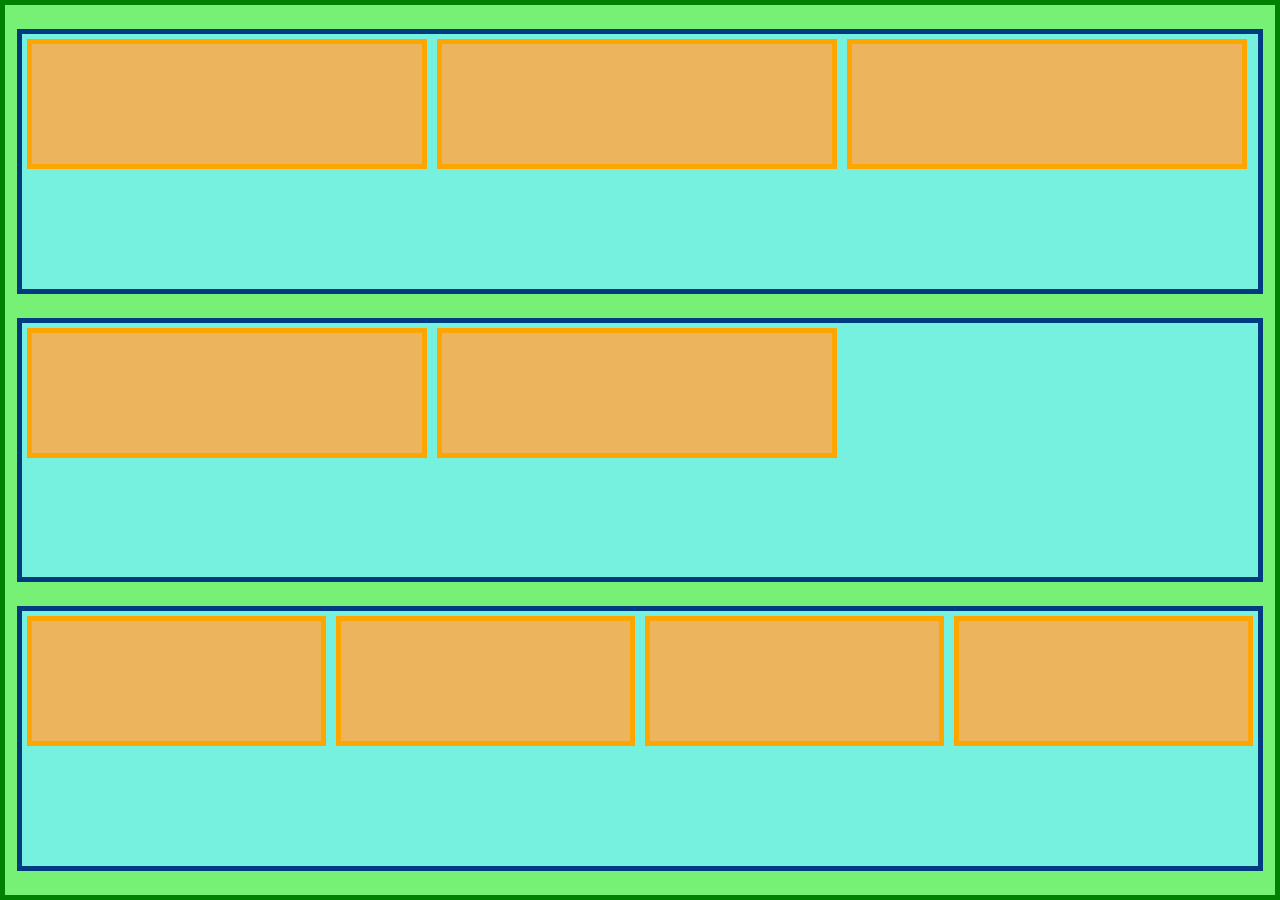
==== CSS/index.html @ 31635b4b "Designed a layout" ====
<!DOCTYPE html>
<html lang="en">
<head>
    <meta charset="UTF-8">
    <meta name="viewport" content="width=device-width, initial-scale=1.0">
    <title>CSS Flexbox</title>
    <style>
        *{
            box-sizing: border-box;
            margin: 0;
            padding: 0;
        }
        .main{
            display: flex;
            border:5px solid green;
            background-color: #76f176;
            height: 100vh;
            width: 100vw;
            align-items: center;
            flex-direction: column;
            justify-content: space-around;
            padding: 12px;
        }
        .blue{
            border:5px solid rgb(0, 58, 128);
            background-color: #76f1df;
            height:400px;
            width: 100%;
            margin: 12px;
            display: flex;
        }
        .peach{
            width: 400px;
            height: 130px;
            background-color: rgb(236, 181, 93);
            margin: 5px;
            border:5px solid orange;
        }
    </style>
</head>
<body>
    <div class="main">
        <div class="blue">
            <div class="peach"></div>
            <div class="peach"></div>
            <div class="peach"></div>
        </div>
        <div class="blue">
            <div class="peach"></div>
            <div class="peach"></div>
        </div>
        <div class="blue">
            <div class="peach"></div>
            <div class="peach"></div>
            <div class="peach"></div>
            <div class="peach"></div>
        </div>
    </div>
</body>
</html>
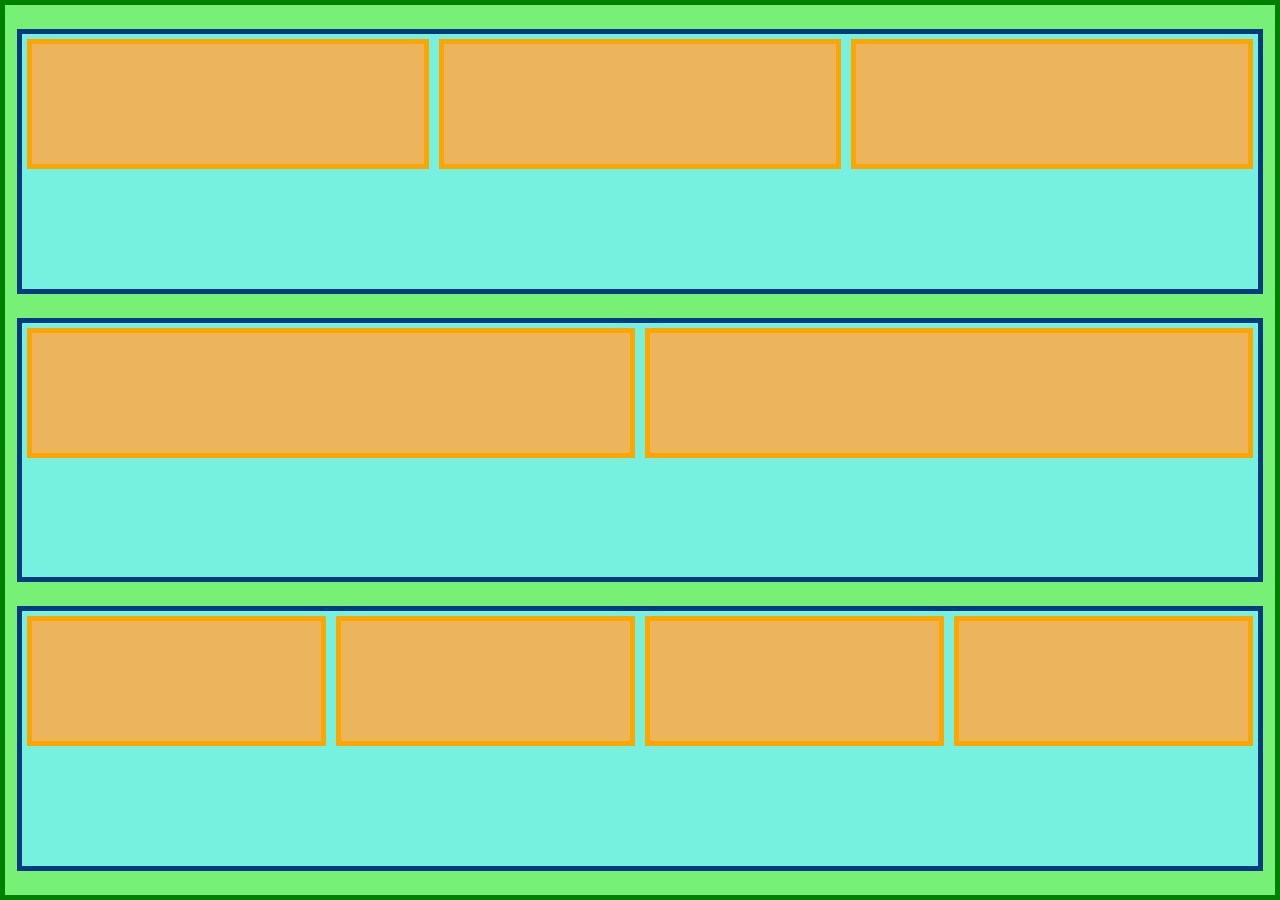
==== commit 8543a627: "Added the trying yt folder" ====
--- a/CSS/index.html
+++ b/CSS/index.html
@@ -28,13 +28,16 @@
             width: 100%;
             margin: 12px;
             display: flex;
+           
         }
         .peach{
-            width: 400px;
+            width:100%;
             height: 130px;
             background-color: rgb(236, 181, 93);
             margin: 5px;
             border:5px solid orange;
+            
+
         }
     </style>
 </head>
